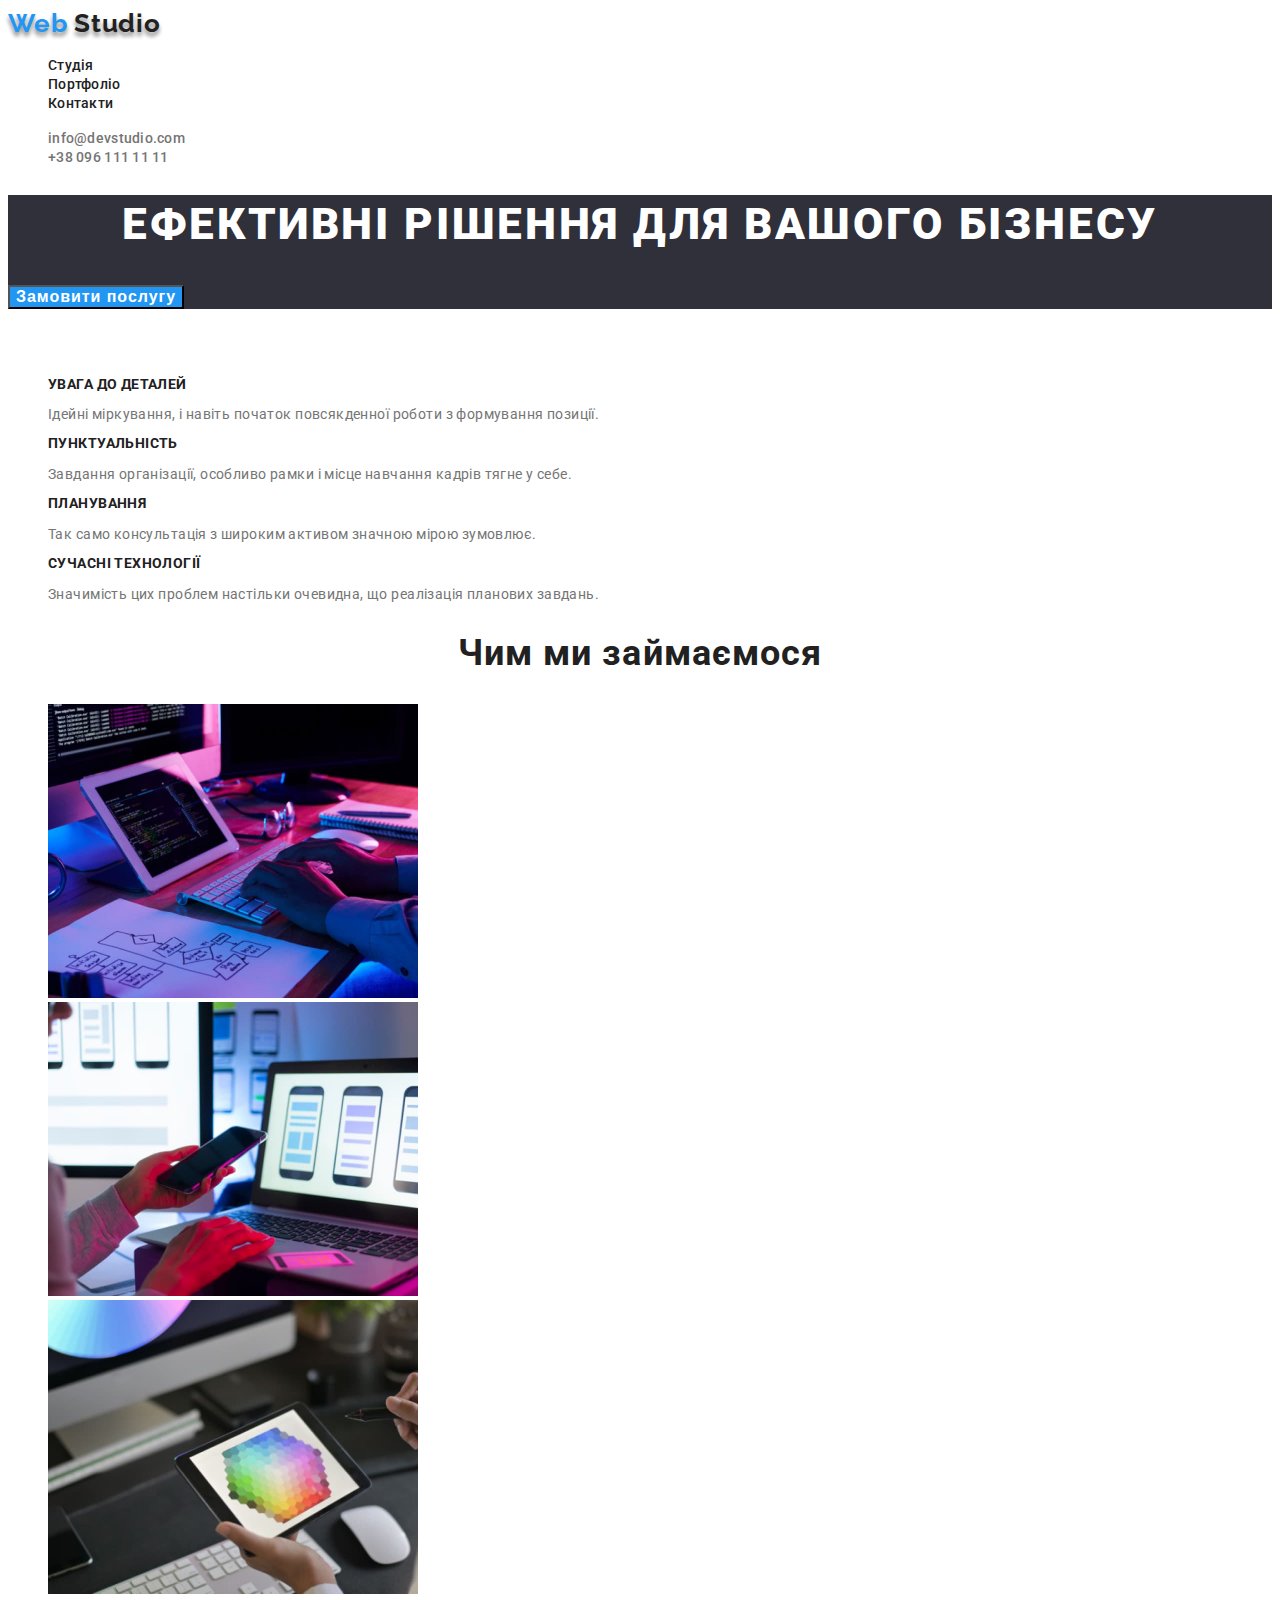
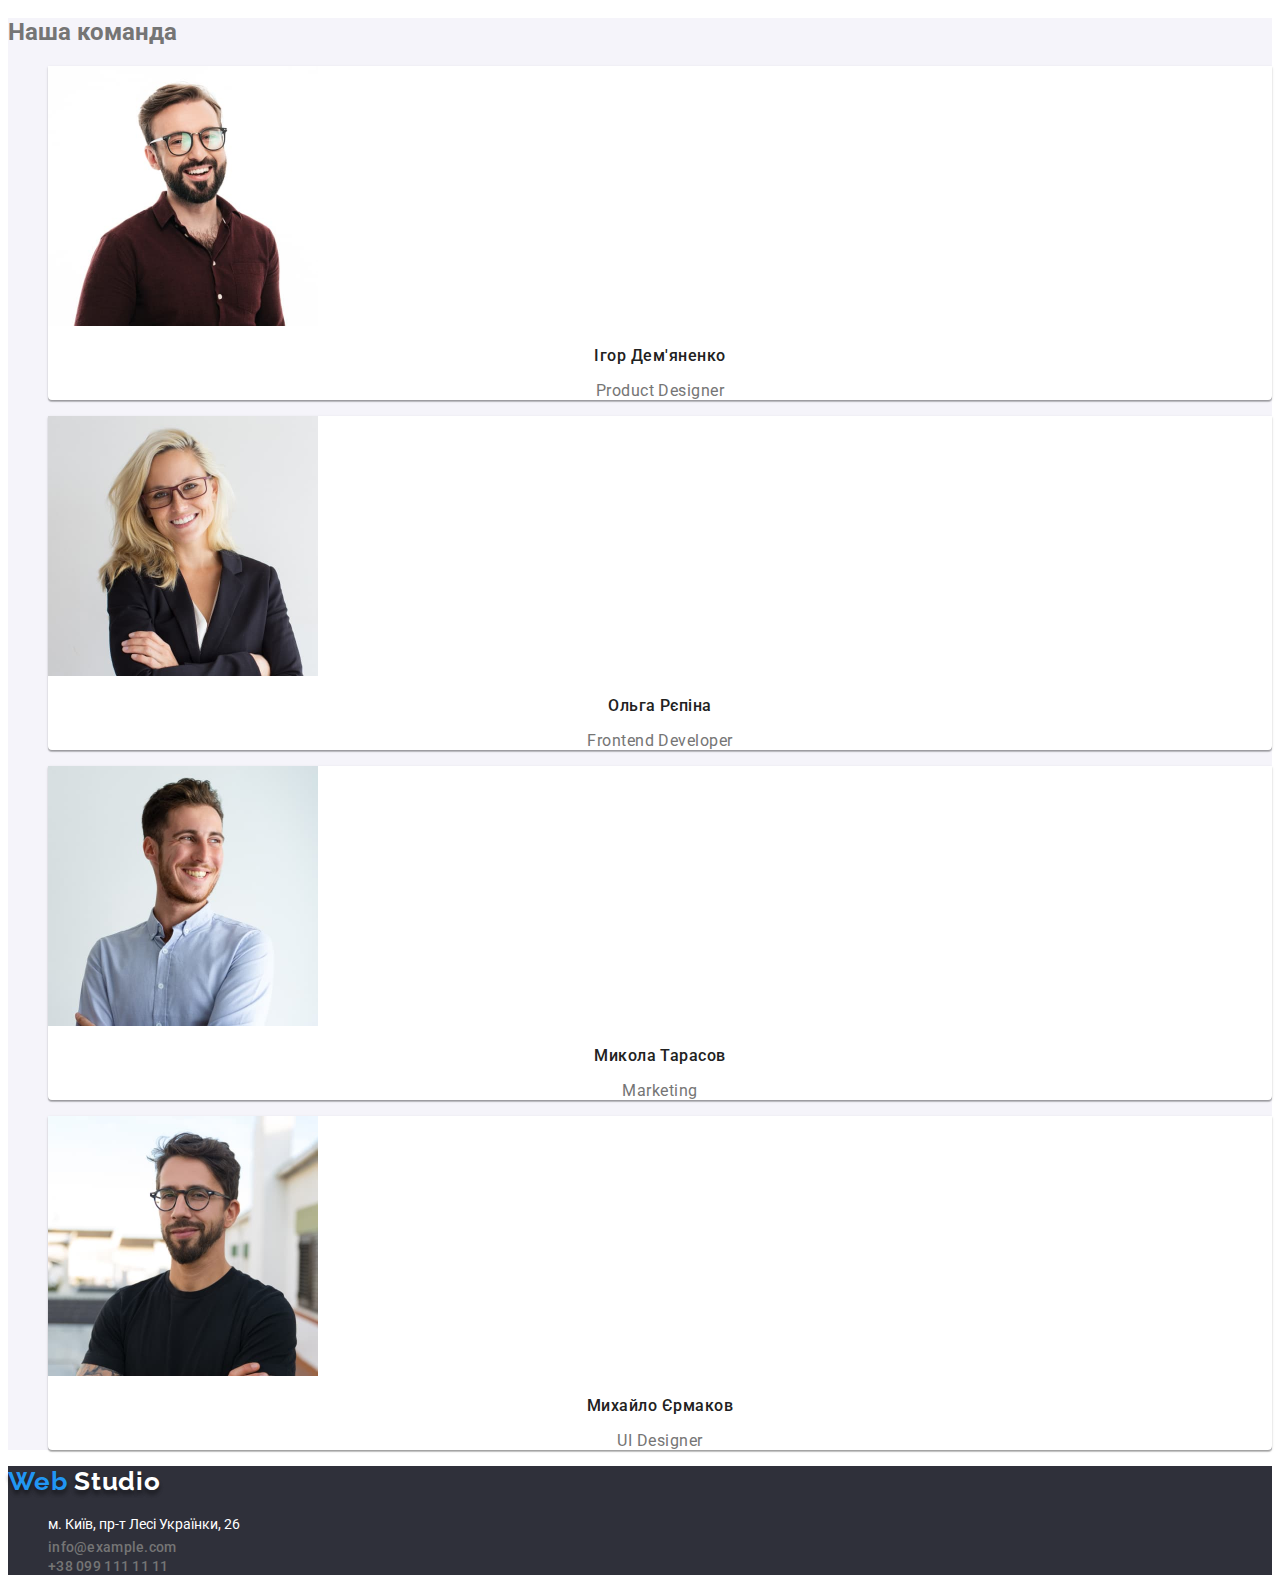
==== index.html @ 03ee463a "added portfolio+css" ====
<!DOCTYPE html>
<html lang="uk">
<head>
    <meta charset="UTF-8">
    <meta http-equiv="X-UA-Compatible" content="IE=edge">
    <meta name="viewport" content="width=device-width, initial-scale=1.0">
    <link rel="preconnect" href="https://fonts.googleapis.com">
    <link rel="preconnect" href="https://fonts.gstatic.com" crossorigin>
    <link href="https://fonts.googleapis.com/css2?family=Raleway:wght@700&family=Roboto:wght@400;500;700;900&display=swap"
        rel="stylesheet">
    <link rel="stylesheet" href="./css/styles.css">
    <title>Студія</title>
</head>
<body>
    <header class="header">
        <nav class="menu">
            <a class="logo link" href="./index.html"><span class="logo web">Web</span> <span class="studio-header"> Studio</span></a>
            <ul class="pages-nav list">
                <li class="menu-item"><a class="menu-link link" href="index.html">Студія</a></li>
                <li class="menu-item"><a class="menu-link link" href="potfolio.html">Портфоліо</a></li>
                <li class="menu-item"><a class="menu-link link" href="">Контакти</a></li>
            </ul>
        </nav>
        <ul class="contacts list">
            <li class="contacts-item"><a class="contact-email link" href="mailto:info@devstudio.com">info@devstudio.com</a></li>
            <li class="contacts-item"> <a class="contact-phone link" href="tel:+380961111111">+38 096 111 11 11</a></li>
        </ul>
    </header>
    <main>
        <section class="main-poster">
            <h1 class="main-poster-header">Ефективні рішення для вашого бізнесу</h1>
            <button type="button" class="main-poster-btn">Замовити послугу</button>
        </section>
        <section class="benefits">
            <h2 class="benefits-title">Наші переваги</h2>
            <ul class="benefits-list">
                <li class="benefit-item list">
                    <h3 class="benefit-item-title">Увага до деталей</h3>
                    <p class="benefit-item-descr">Ідейні міркування, і навіть початок повсякденної роботи з формування позиції.</p>
                </li>
                <li class="benefit-item list">
                    <h3 class="benefit-item-title">Пунктуальність</h3>
                    <p class="benefit-item-descr">Завдання організації, особливо рамки і місце навчання кадрів тягне у себе.</p>
                </li>
                <li class="benefit-item list">
                    <h3 class="benefit-item-title">Планування</h3>
                    <p class="benefit-item-descr">Так само консультація з широким активом значною мірою зумовлює.</p>
                </li>
                <li class="benefit-item list">
                    <h3 class="benefit-item-title">Сучасні технології</h3>
                    <p class="benefit-item-descr">Значимість цих проблем настільки очевидна, що реалізація планових завдань.</p>
                </li>
            </ul>
        </section>
        <section class="occupation">
            <h2 class="occupation-title">Чим ми займаємося</h2>
            <ul class="occupation-list">
                <li class="occupatio-item list"><img class="occupation-item-img" src="./images/computer.jpg" alt="комп'ютер" width="370"></li>
                <li class="occupatio-item list"><img class="occupation-item-img" src="./images/phone.jpg" alt="телефон" width="370"></li>
                <li class="occupatio-item list"><img class="occupation-item-img" src="./images/tablet.jpg" alt="планшет" width="370"></li>
            </ul>
        </section>
        <section class="team">
            <h2 class="team-header">Наша команда</h2>
            <ul class="team-list">
                <li class="team-member list">
                    <img class="team-member-img" src="./images/igor.jpg" alt="Ігор Дем'яденко" width="270">
                    <h3 class="team-member-name">Ігор Дем'яненко</h3>
                    <p class="team-member-descr" lang="en">Product Designer</p>
                </li>
                <li class="team-member list">
                    <img class="team-member-img" src="./images/olga.jpg" alt="Ольга Рєпіна" width="270">
                    <h3 class="team-member-name">Ольга Рєпіна</h3>
                    <p class="team-member-descr" lang="en">Frontend Developer</p>
                </li>
                <li class="team-member list">
                    <img class="team-member-img" src="./images/mykola.jpg" alt="Микола Тарасов" width="270">
                    <h3 class="team-member-name">Микола Тарасов</h3>
                    <p class="team-member-descr" lang="en">Marketing</p>
                </li>
                <li class="team-member list">
                    <img class="team-member-img" src="./images/mykhailo.jpg" alt="Михайло Єрмаков" width="270">
                    <h3 class="team-member-name">Михайло Єрмаков</h3>
                    <p class="team-member-descr" lang="en">UI Designer</p>
                </li>
            </ul>
        </section>
    </main>
    <footer class="footer">
        <a class="logo link" href="./index.html"><span class="logo web">Web</span> <span class="studio"> Studio </span></a>
        <address class="address-menu">
            <ul class="address-list">
                <li class="address-item list">
                    <a class="location link" href="https://goo.gl/maps/CPtrU1FHBa2aNyZL9" target="_blank"
                        rel="noopener noreferrer">м. Київ, пр-т Лесі Українки,
                        26</a>
                </li>
                <li class="address-item list">
                    <a class="contact-email link" href="mailto:info@example.com">info@example.com</a>
                </li>
                <li class="address-item list">
                    <a class="contact-phone link" href="tel:+380991111111">+38 099 111 11 11</a>
                </li>
            </ul>
        </address>
    </footer>

</body>
</html>
---- css/styles.css ----
:root {
    --brand-color: #2196F3;
    --text-color: #757575;
    --background-color: #2F303A;
    --title-color: #212121;
    --white: #fff;
}


body {
    font-family: Roboto, sans-serif;
    color: var(--text-color) ;
}

.link {
    text-decoration: none;
    color: var(--title-color);
    font-style: normal;
}

.list {
    list-style: none;
}

.logo {
    font-family: 'Raleway';
    font-weight: 700;
    font-size: 26px;
    line-height: 1.19;
    letter-spacing: 0.03em;
    text-shadow: 0px 4px 4px rgba(0, 0, 0, 0.25), 0px 4px 4px rgba(0, 0, 0, 0.25);
}
.web {
    color: var(--brand-color);
    font-family: 'Raleway';
}
.menu-link{
    font-weight: 500;
    font-size: 14px;
    line-height: 1.14;
    letter-spacing: 0.02em;
    color: var(--title-color);
}

.menu-link:hover,
.menu-link:focus{
    color: var(--brand-color);
}

.contact-email,
.contact-phone {
    font-weight: 500;
    font-size: 14px;
    line-height: 1.14px;
    letter-spacing: 0.02em;
    color: var(--text-color);
}
.contact-email:hover,
.contact-email:focus,
.contact-phone:hover,
.contact-phone:focus{
    color: var(--brand-color);
}

.main-poster{
    background-color: var(--background-color);
}

.main-poster-header {
font-weight: 900;
    font-size: 44px;
    line-height: 1.36;
    text-align: center;
    letter-spacing: 0.06em;
    text-transform: uppercase;
    color: var(--white);
}

.main-poster-btn{
    background-color: var(--brand-color);
    font-weight: 700;
    font-size: 16px;
    line-height: 1,875;
    align-items: center;
    text-align: center;
    letter-spacing: 0.06em;
    color: var(--white);

}
.benefit-item-title {
    font-weight: 700;
    font-size: 14px;
    line-height: 1.14;
    letter-spacing: 0.03em;
    text-transform: uppercase;
    color: var(--title-color);
}
.benefits-title{
    visibility: hidden;
}

.benefit-item-descr {
        font-size: 14px;
        line-height: 1,71;
        letter-spacing: 0.03em;
}

.occupation-title{
    font-weight: 700;
    font-size: 36px;
    line-height: 1,67;
    text-align: center;
    letter-spacing: 0.03em;
    color: var(--title-color);
}
.team{
    background-color: #F5F4FA;
}
.team-member{
    background: var(--white);        
    box-shadow: 0px 1px 3px rgba(0, 0, 0, 0.12), 0px 1px 1px rgba(0, 0, 0, 0.14), 0px 2px 1px rgba(0, 0, 0, 0.2);
    border-radius: 0px 0px 4px 4px; ;
}
.team-member-name{
    font-weight: 500;
    font-size: 16px;
    line-height: 1.19;
    text-align: center;
    letter-spacing: 0.03em;
    color: var(--title-color);
}

.team-member-descr {
    font-size: 16px;
        line-height: 1.19;
        text-align: center;
        letter-spacing: 0.03em;
}

.footer{
    background-color: var(--background-color);
}
.studio{
    color: var(--white);
}
.contact-phone-footer,
.contact-email-footer {
    font-style: normal;
    font-size: 14px;
    line-height: 1.71;
    letter-spacing: 0.03em;
    color: rgba(255, 255, 255, 0.6);
}

.contact-phone-footer:hover,
.contact-email-footer:focus,
.contact-email-footer:hover,
.contact-email-footer:focus {
    color: var(--brand-color);
}
.location {
    font-style: normal;
    font-size: 14px;
    line-height: 1.71;
    color: var(--white);
}

.location:hover,
.location:focus {
    color: var(--brand-color);
}

.projects-title{
    visibility: hidden;
}
.filter-btn{
    background: #F5F4FA;
    border-radius: 4px;
    font-weight: 500;
    font-size: 16px;
    line-height: 1,63;
    text-align: center;
    letter-spacing: 0.03em;
    color: var(--title-color);
}
.filter-btn:hover,
.filter-btn:focus{
    background: var(--brand-color);
    color: var(--white);
}
.project-item-title{
    font-weight: 700;
    font-size: 18px;
    line-height: 2;
    letter-spacing: 0.06em;
    color: var(--title-color)
}
.project-item-desct {
    font-size: 16px;
    line-height: 30px;
    letter-spacing: 0.03em;
    color: #757575;
}
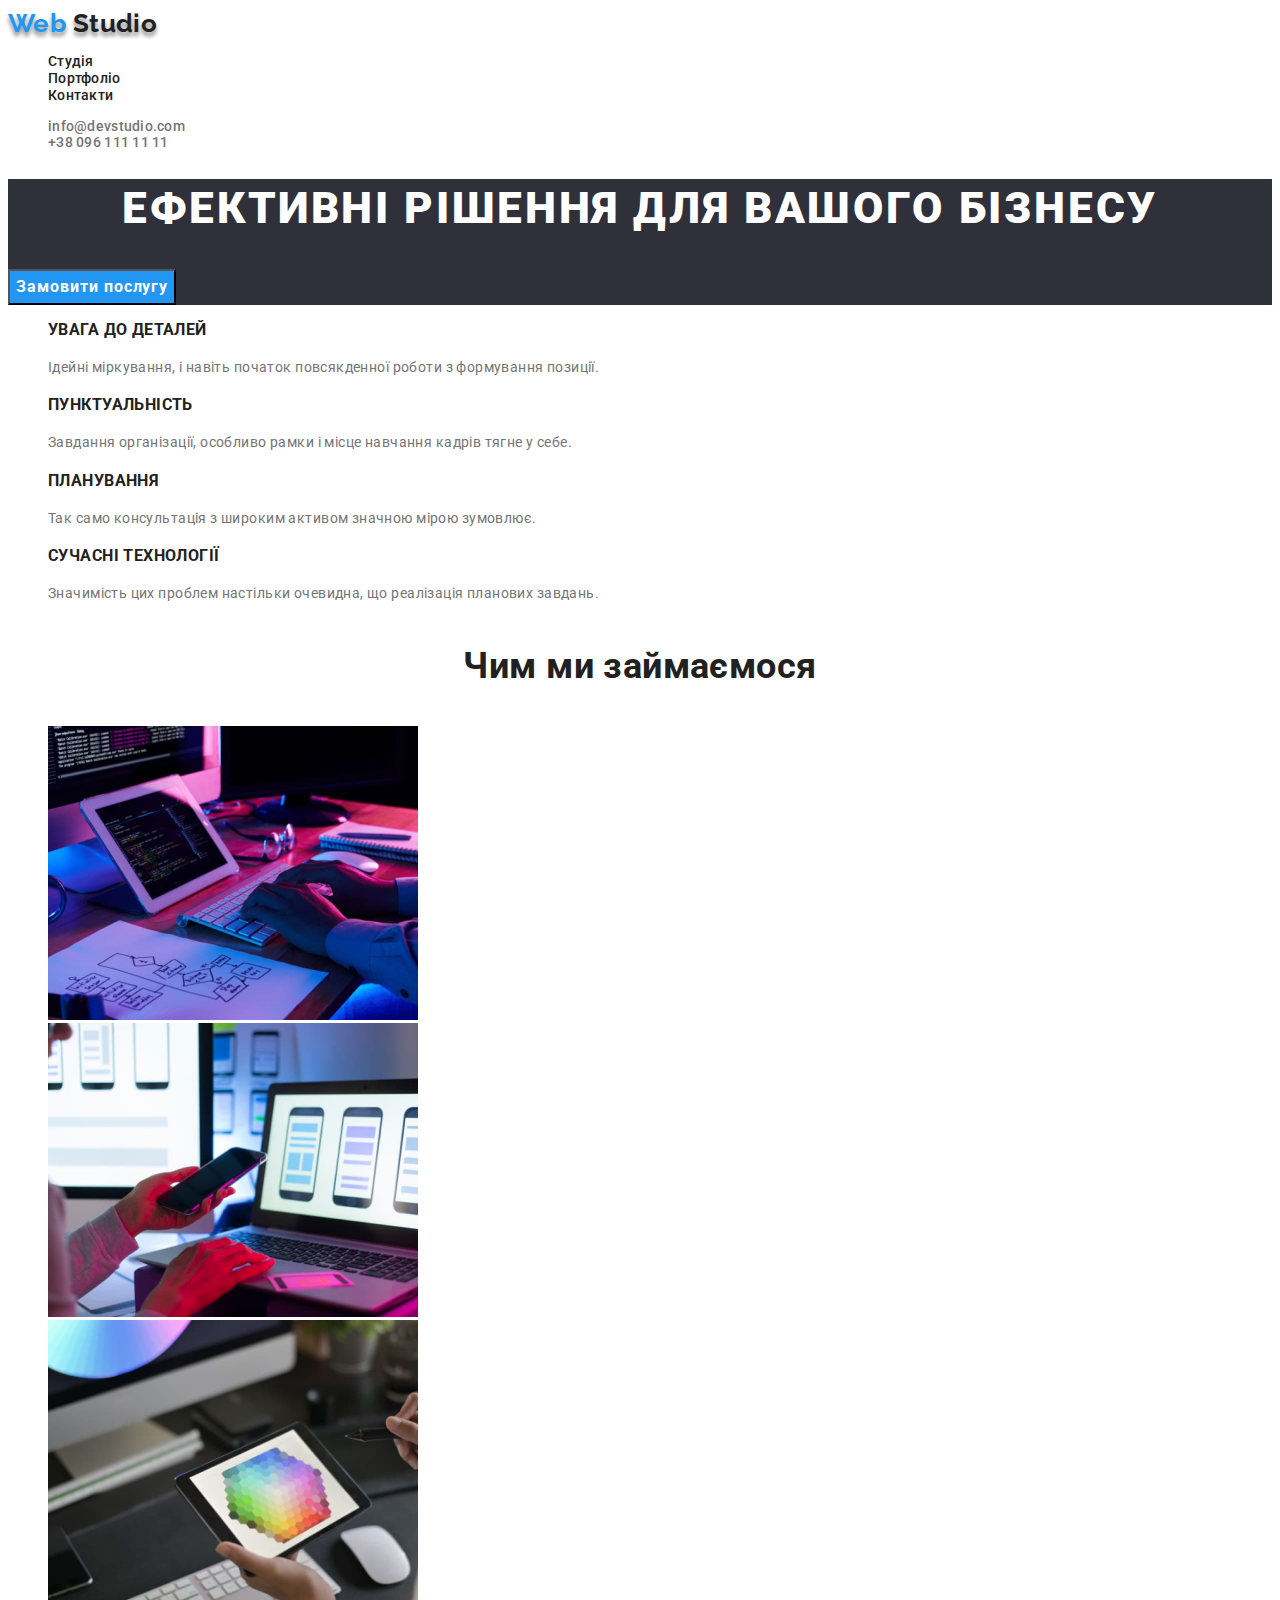
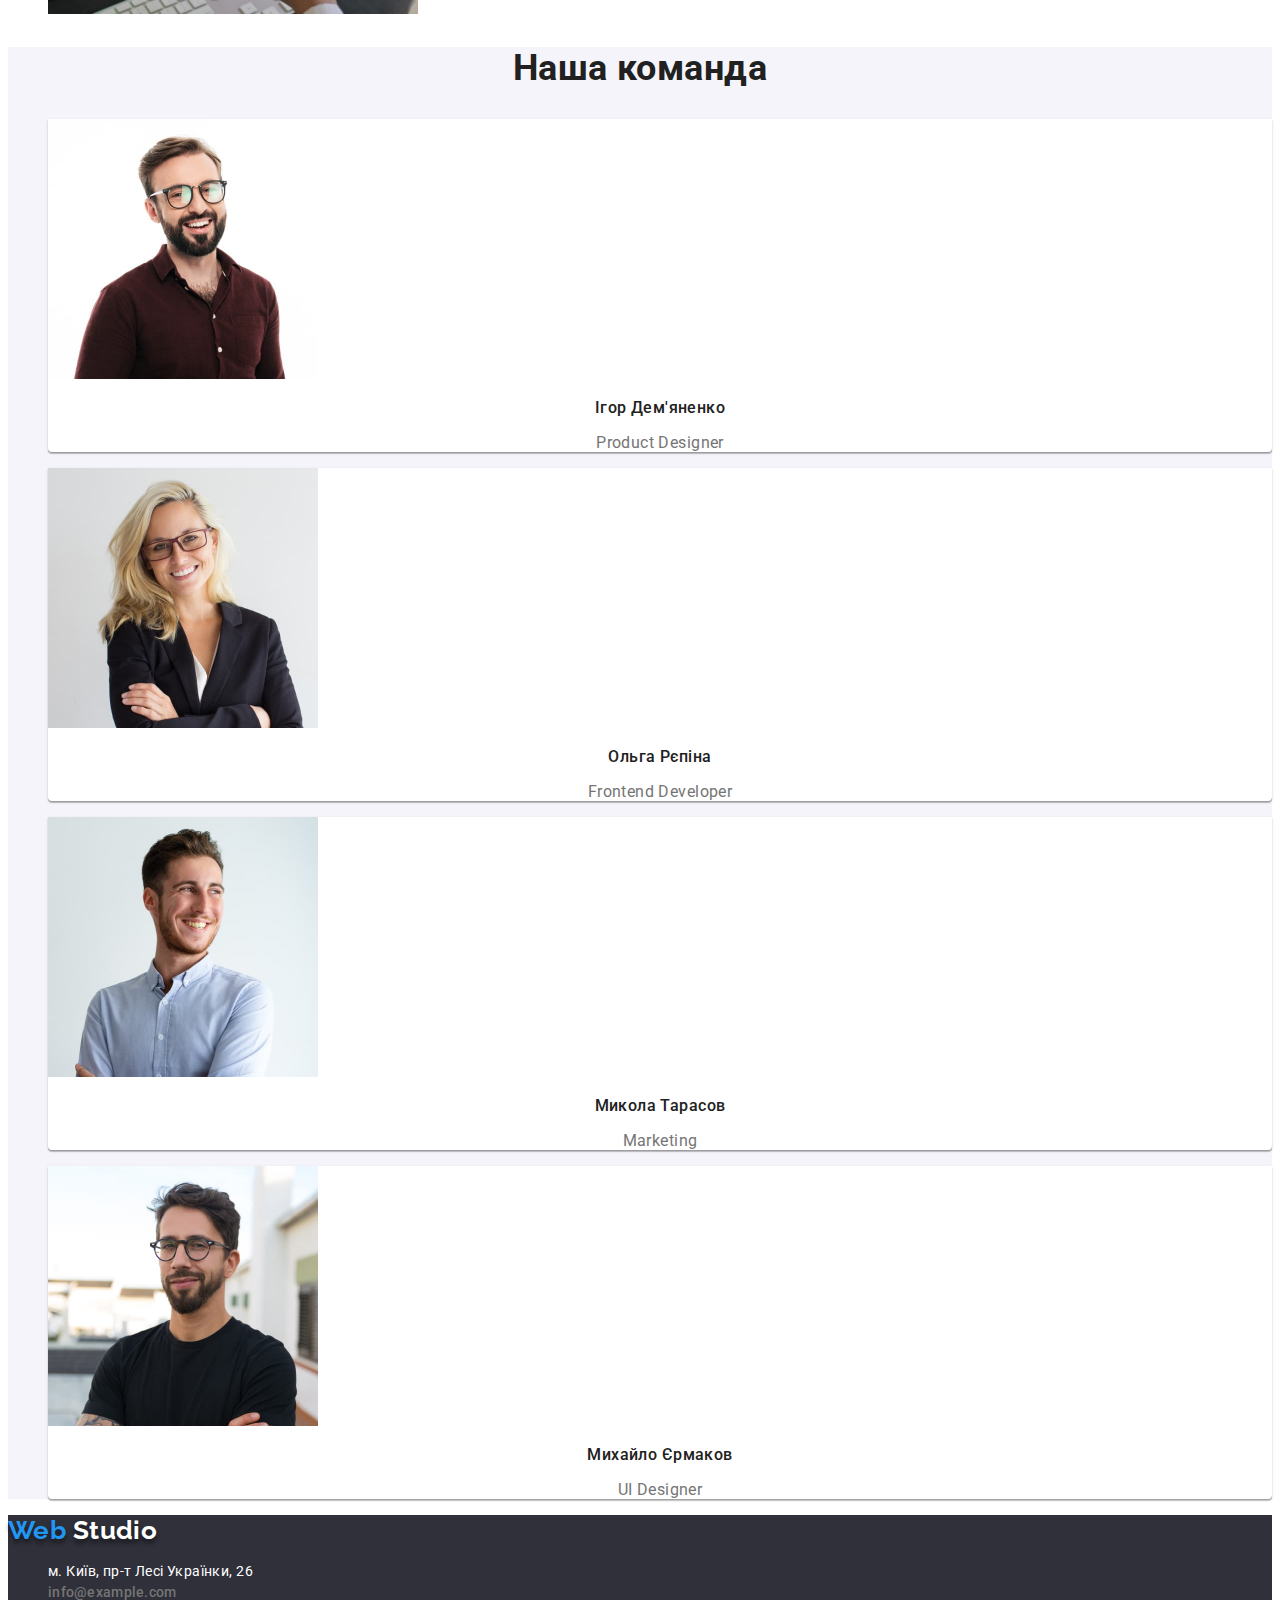
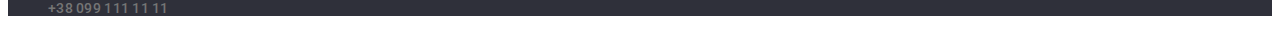
==== commit a74fdec2: "css update" ====
--- a/index.html
+++ b/index.html
@@ -14,9 +14,9 @@
 <body>
     <header class="header">
         <nav class="menu">
-            <a class="logo link" href="./index.html"><span class="logo web">Web</span> <span class="studio-header"> Studio</span></a>
+            <a class="logo link" href="./index.html"><span class="logo web">Web</span><span class="studio-header"> Studio</span></a>
             <ul class="pages-nav list">
-                <li class="menu-item"><a class="menu-link link" href="index.html">Студія</a></li>
+                <li class="menu-item current"><a class="menu-link link" href="index.html">Студія</a></li>
                 <li class="menu-item"><a class="menu-link link" href="potfolio.html">Портфоліо</a></li>
                 <li class="menu-item"><a class="menu-link link" href="">Контакти</a></li>
             </ul>
@@ -32,7 +32,7 @@
             <button type="button" class="main-poster-btn">Замовити послугу</button>
         </section>
         <section class="benefits">
-            <h2 class="benefits-title">Наші переваги</h2>
+            <h2 class="visually-hidden">Наші переваги</h2>
             <ul class="benefits-list">
                 <li class="benefit-item list">
                     <h3 class="benefit-item-title">Увага до деталей</h3>
@@ -87,7 +87,7 @@
         </section>
     </main>
     <footer class="footer">
-        <a class="logo link" href="./index.html"><span class="logo web">Web</span> <span class="studio"> Studio </span></a>
+        <a class="logo link" href="./index.html"><span class="logo web">Web</span><span class="studio"> Studio </span></a>
         <address class="address-menu">
             <ul class="address-list">
                 <li class="address-item list">
--- a/css/styles.css
+++ b/css/styles.css
@@ -4,12 +4,20 @@
     --background-color: #2F303A;
     --title-color: #212121;
     --white: #fff;
+    --team-background: #F5F4FA;
+    --grey: #EEEEEE;
+    --black: #000000;
+    --semi-grey: #ECECEC;
+    --main-button-hover: #188CE8;
 }
 
 
 body {
     font-family: Roboto, sans-serif;
     color: var(--text-color) ;
+    background-color: var(--white);
+    font-size: 14px;
+    letter-spacing: 0.03em;
 }
 
 .link {
@@ -27,16 +35,15 @@
     font-weight: 700;
     font-size: 26px;
     line-height: 1.19;
-    letter-spacing: 0.03em;
     text-shadow: 0px 4px 4px rgba(0, 0, 0, 0.25), 0px 4px 4px rgba(0, 0, 0, 0.25);
 }
 .web {
     color: var(--brand-color);
     font-family: 'Raleway';
 }
+
 .menu-link{
     font-weight: 500;
-    font-size: 14px;
     line-height: 1.14;
     letter-spacing: 0.02em;
     color: var(--title-color);
@@ -47,10 +54,13 @@
     color: var(--brand-color);
 }
 
+.current{
+    color: var(--brand-color);
+}
+
 .contact-email,
 .contact-phone {
     font-weight: 500;
-    font-size: 14px;
     line-height: 1.14px;
     letter-spacing: 0.02em;
     color: var(--text-color);
@@ -79,42 +89,62 @@
 .main-poster-btn{
     background-color: var(--brand-color);
     font-weight: 700;
-    font-size: 16px;
-    line-height: 1,875;
+    font-family: inherit;
+    font-size: 16px;
+    line-height: 1.875;
     align-items: center;
     text-align: center;
     letter-spacing: 0.06em;
     color: var(--white);
-
-}
+    cursor: pointer;
+
+}
+
+.main-poster-btn:hover,
+.main-poster-btn:focus{
+    background-color: var(--main-button-hover);
+}
+
 .benefit-item-title {
     font-weight: 700;
-    font-size: 14px;
     line-height: 1.14;
-    letter-spacing: 0.03em;
     text-transform: uppercase;
     color: var(--title-color);
 }
-.benefits-title{
-    visibility: hidden;
+.visually-hidden {
+    position: absolute;
+    width: 1px;
+    height: 1px;
+    margin: -1px;
+    border: 0;
+    padding: 0;
+
+    white-space: nowrap;
+    clip-path: inset(100%);
+    clip: rect(0 0 0 0);
+    overflow: hidden;
 }
 
 .benefit-item-descr {
-        font-size: 14px;
-        line-height: 1,71;
-        letter-spacing: 0.03em;
+        line-height: 1.71;
 }
 
 .occupation-title{
     font-weight: 700;
     font-size: 36px;
-    line-height: 1,67;
-    text-align: center;
-    letter-spacing: 0.03em;
+    line-height: 1.67;
+    text-align: center;
     color: var(--title-color);
 }
 .team{
-    background-color: #F5F4FA;
+    background-color: var(--team-background);
+}
+.team-header{
+    font-weight: 700;
+    font-size: 36px;
+    line-height: 1.17;
+    text-align: center;
+    color: var(--title-color);
 }
 .team-member{
     background: var(--white);        
@@ -126,7 +156,6 @@
     font-size: 16px;
     line-height: 1.19;
     text-align: center;
-    letter-spacing: 0.03em;
     color: var(--title-color);
 }
 
@@ -134,7 +163,6 @@
     font-size: 16px;
         line-height: 1.19;
         text-align: center;
-        letter-spacing: 0.03em;
 }
 
 .footer{
@@ -146,9 +174,7 @@
 .contact-phone-footer,
 .contact-email-footer {
     font-style: normal;
-    font-size: 14px;
     line-height: 1.71;
-    letter-spacing: 0.03em;
     color: rgba(255, 255, 255, 0.6);
 }
 
@@ -160,7 +186,6 @@
 }
 .location {
     font-style: normal;
-    font-size: 14px;
     line-height: 1.71;
     color: var(--white);
 }
@@ -177,11 +202,12 @@
     background: #F5F4FA;
     border-radius: 4px;
     font-weight: 500;
-    font-size: 16px;
-    line-height: 1,63;
-    text-align: center;
-    letter-spacing: 0.03em;
-    color: var(--title-color);
+    font-family: inherit;
+    font-size: 16px;
+    line-height: 1.63;
+    text-align: center;
+    color: var(--title-color);
+    cursor: pointer;
 }
 .filter-btn:hover,
 .filter-btn:focus{
@@ -197,7 +223,6 @@
 }
 .project-item-desct {
     font-size: 16px;
-    line-height: 30px;
-    letter-spacing: 0.03em;
+    line-height: 1.86;
     color: #757575;
 }
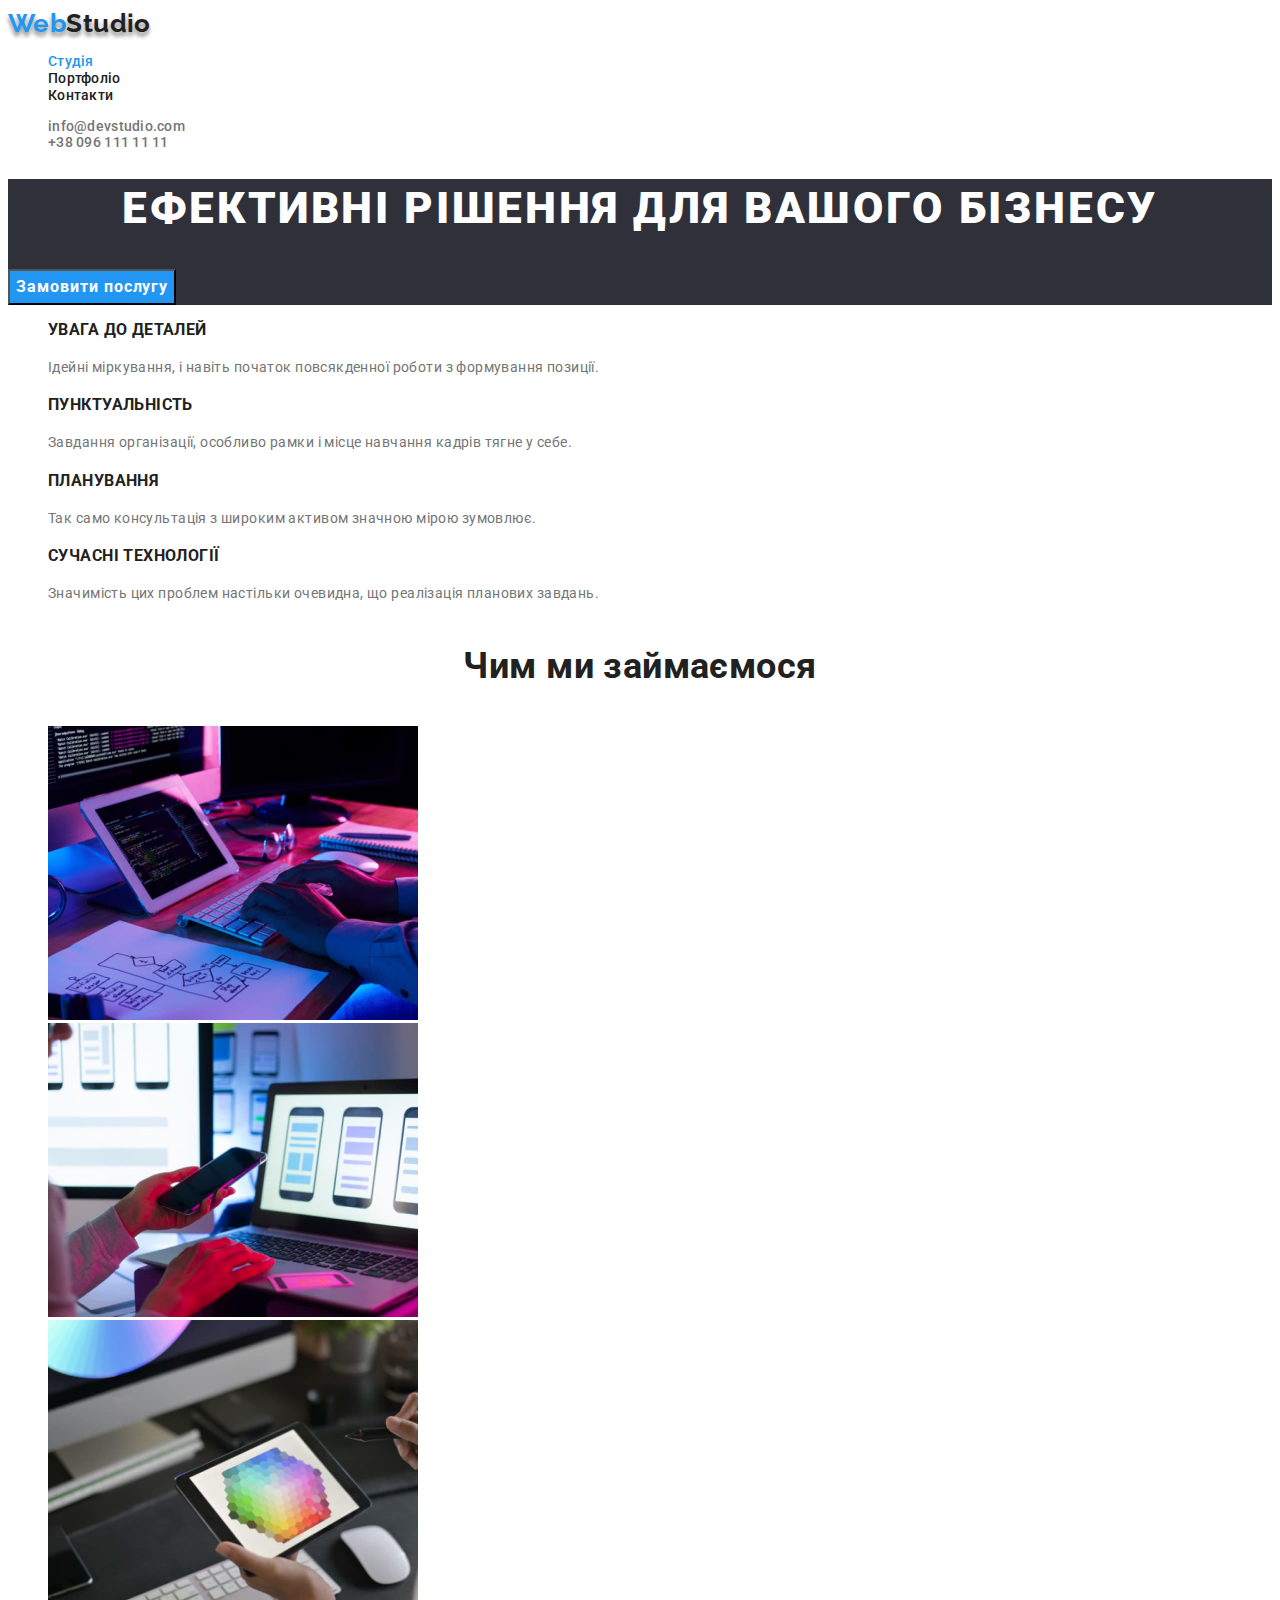
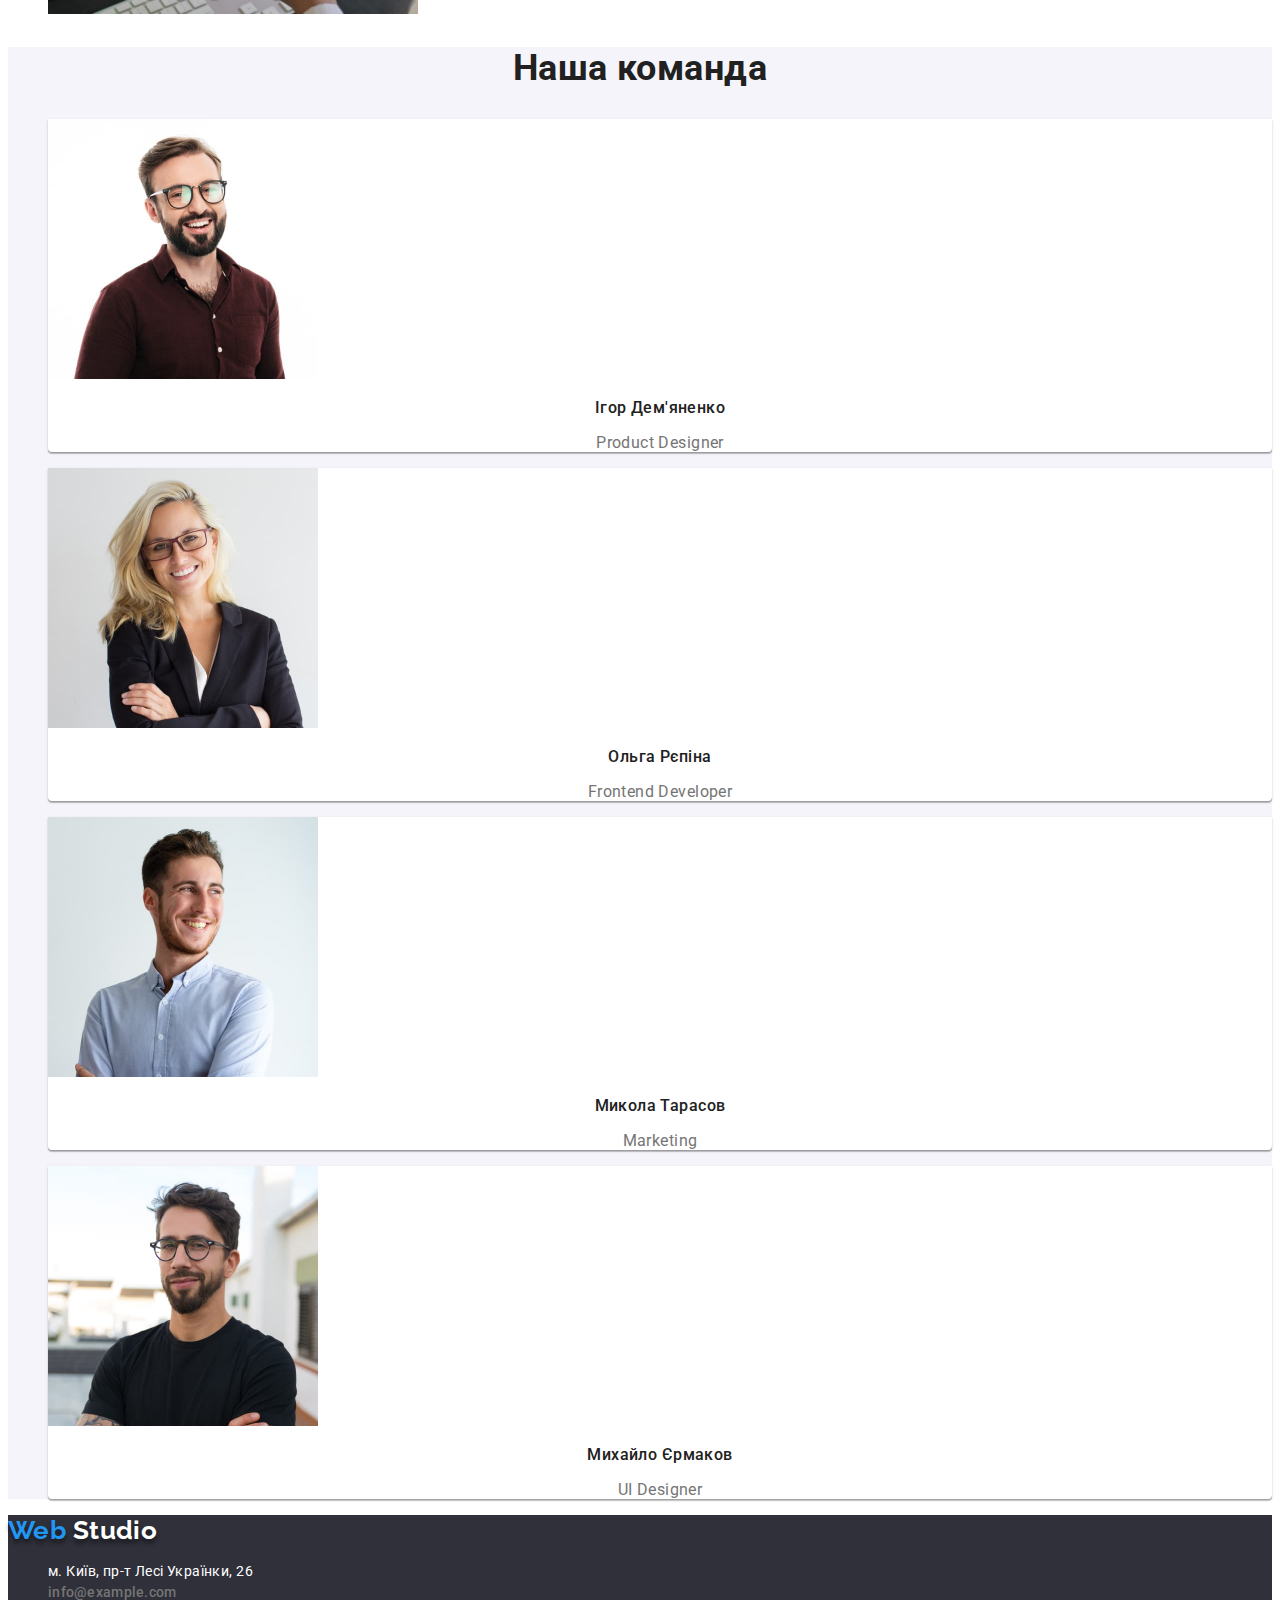
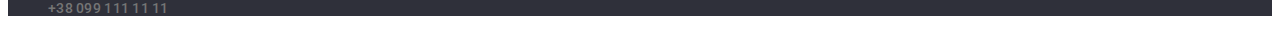
==== commit 2c7de466: "more updates" ====
--- a/index.html
+++ b/index.html
@@ -14,9 +14,9 @@
 <body>
     <header class="header">
         <nav class="menu">
-            <a class="logo link" href="./index.html"><span class="logo web">Web</span><span class="studio-header"> Studio</span></a>
+            <a class="logo link studio-header" href="./index.html"><span class="logo web">Web</span>Studio</a>
             <ul class="pages-nav list">
-                <li class="menu-item current"><a class="menu-link link" href="index.html">Студія</a></li>
+                <li class="menu-item "><a class="menu-link link current" href="index.html">Студія</a></li>
                 <li class="menu-item"><a class="menu-link link" href="potfolio.html">Портфоліо</a></li>
                 <li class="menu-item"><a class="menu-link link" href="">Контакти</a></li>
             </ul>
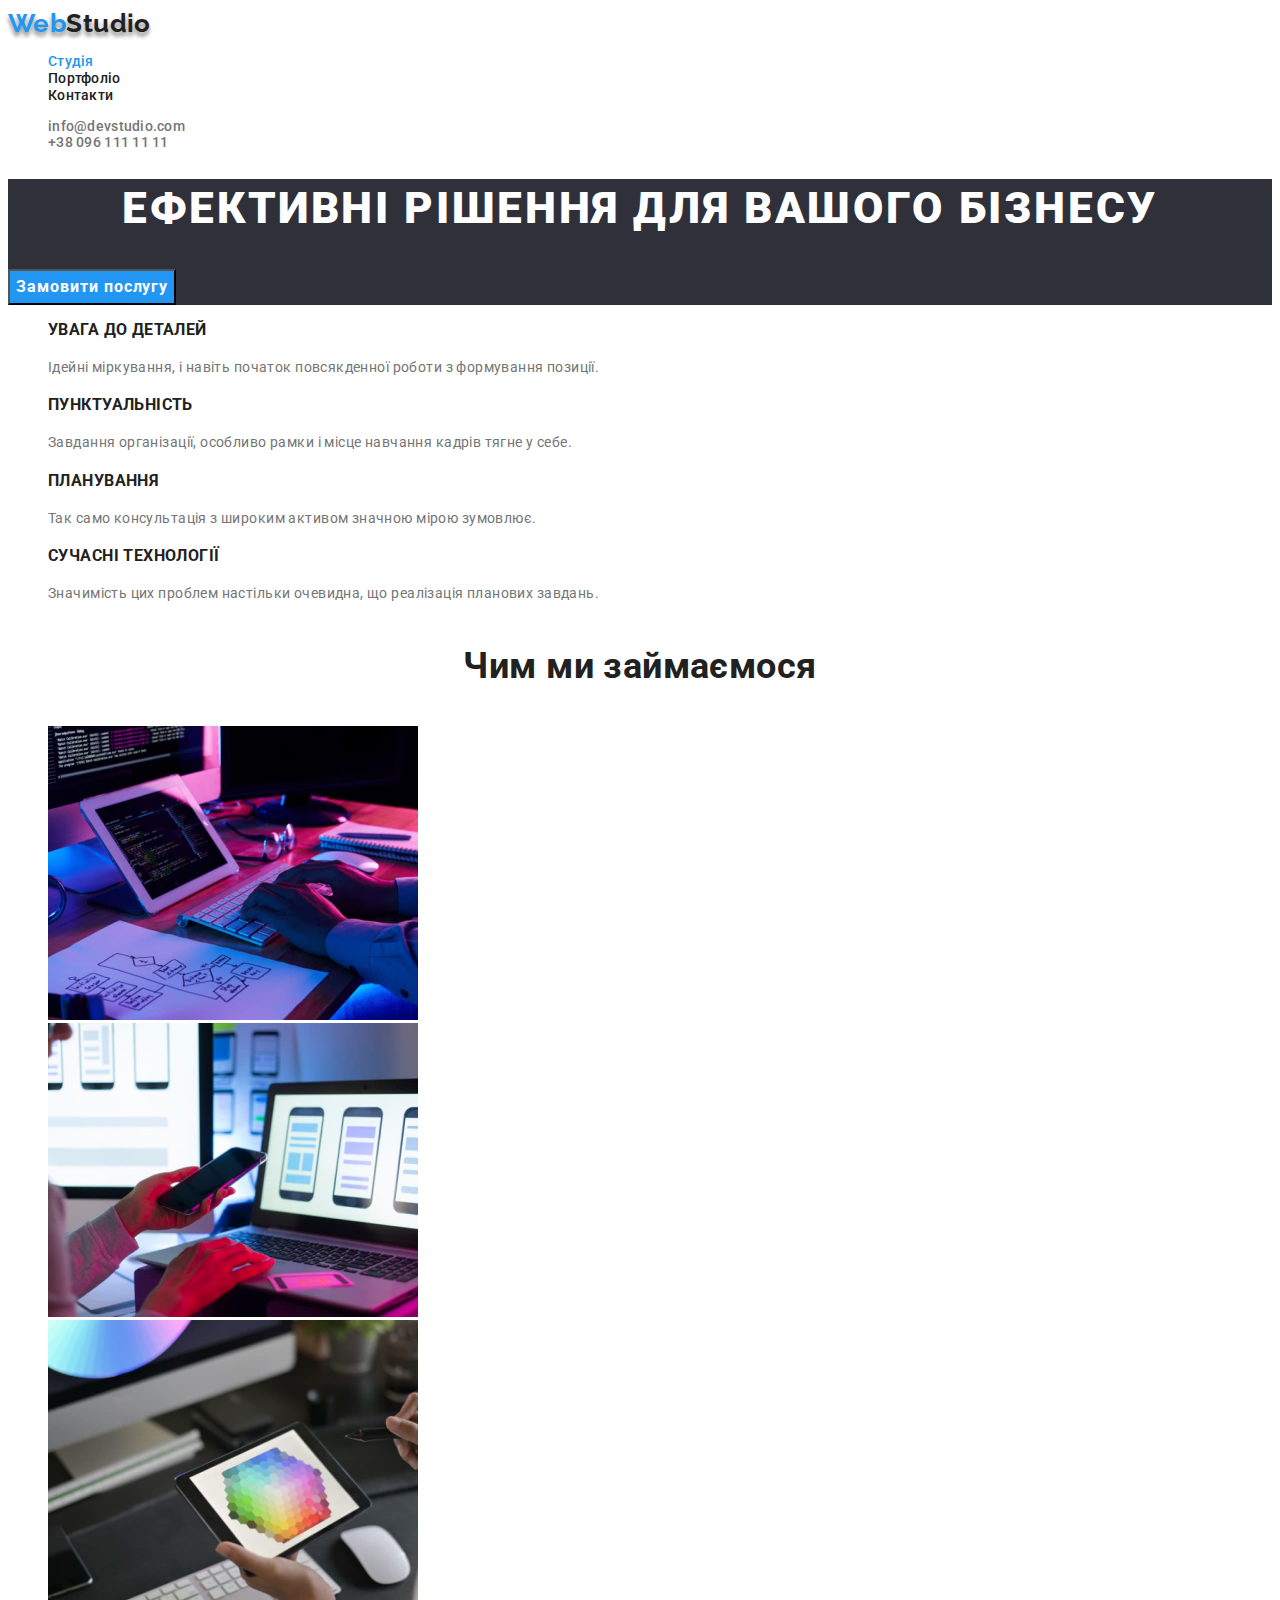
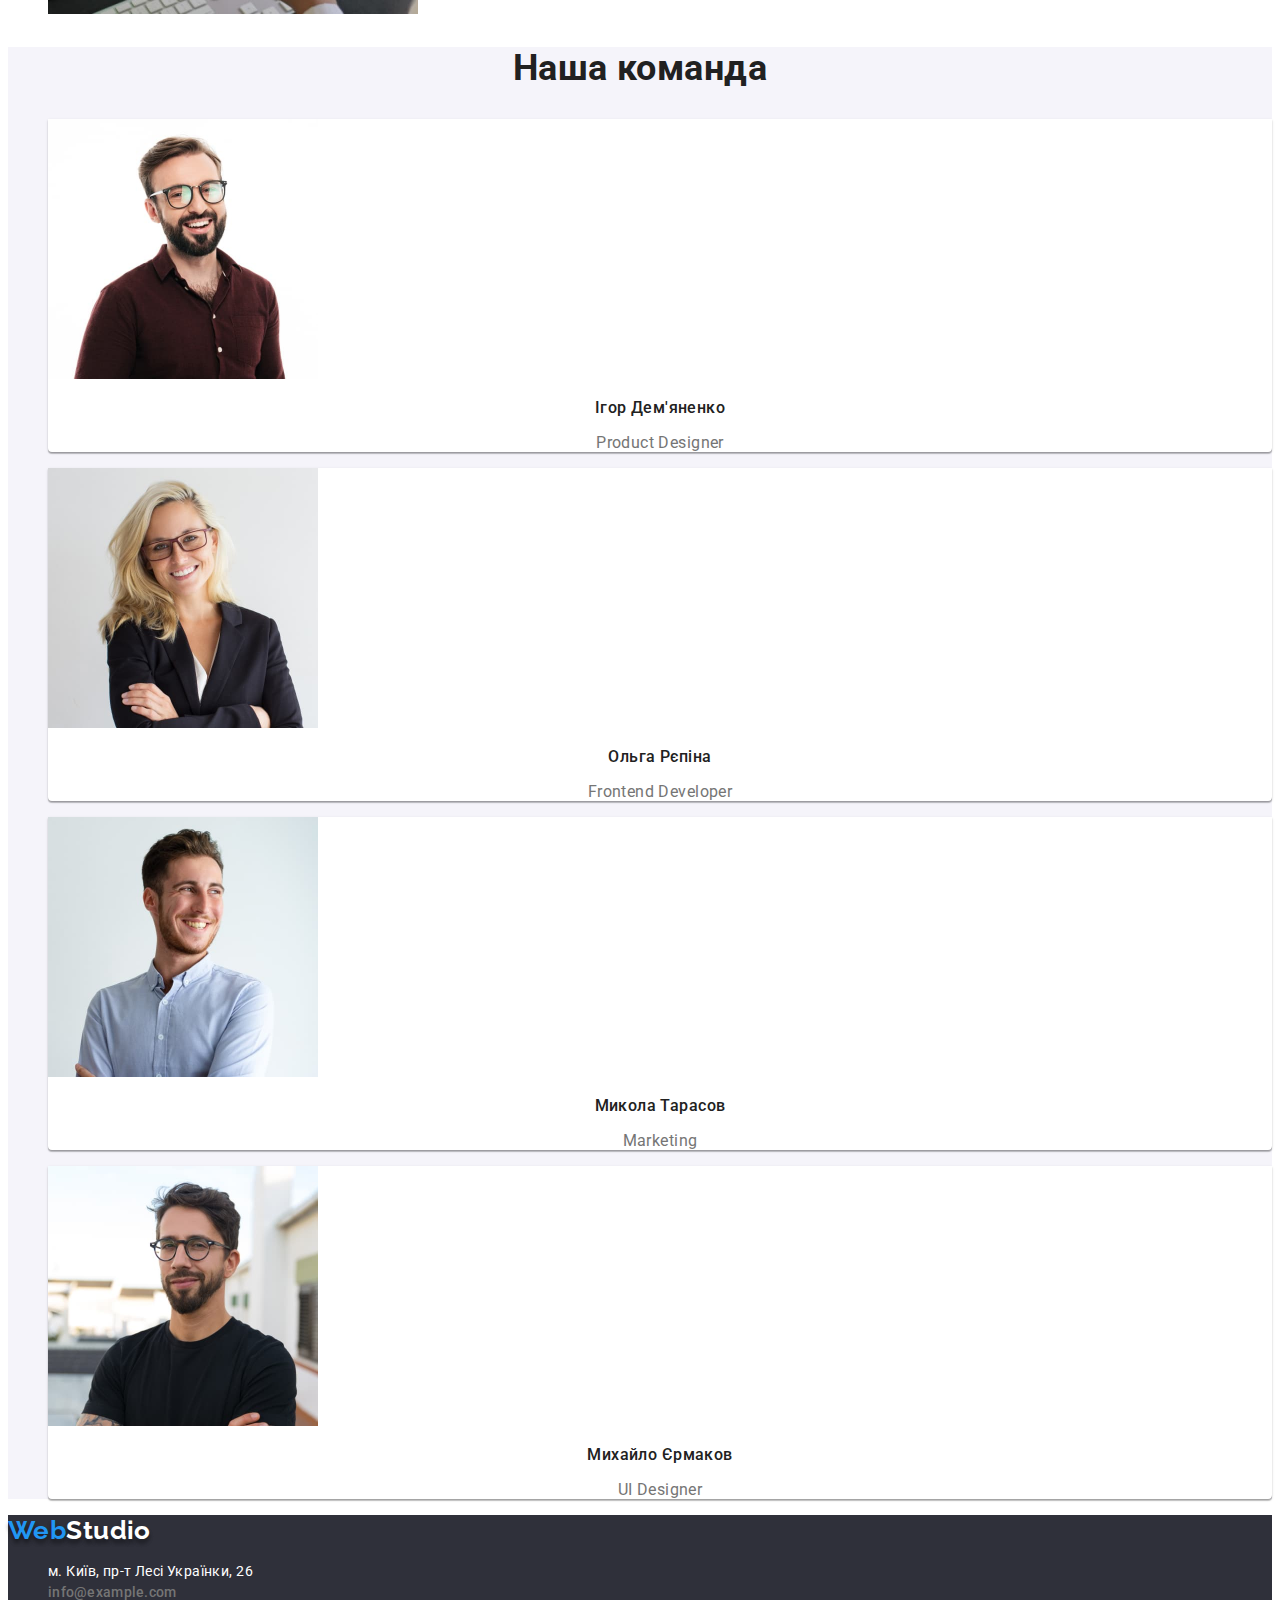
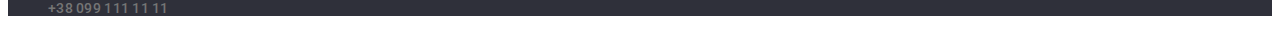
==== commit ac747612: "more updates" ====
--- a/index.html
+++ b/index.html
@@ -87,7 +87,7 @@
         </section>
     </main>
     <footer class="footer">
-        <a class="logo link" href="./index.html"><span class="logo web">Web</span><span class="studio"> Studio </span></a>
+        <a class="logo link" href="./index.html"><span class="logo web">Web</span><span class="studio">Studio </span></a>
         <address class="address-menu">
             <ul class="address-list">
                 <li class="address-item list">
